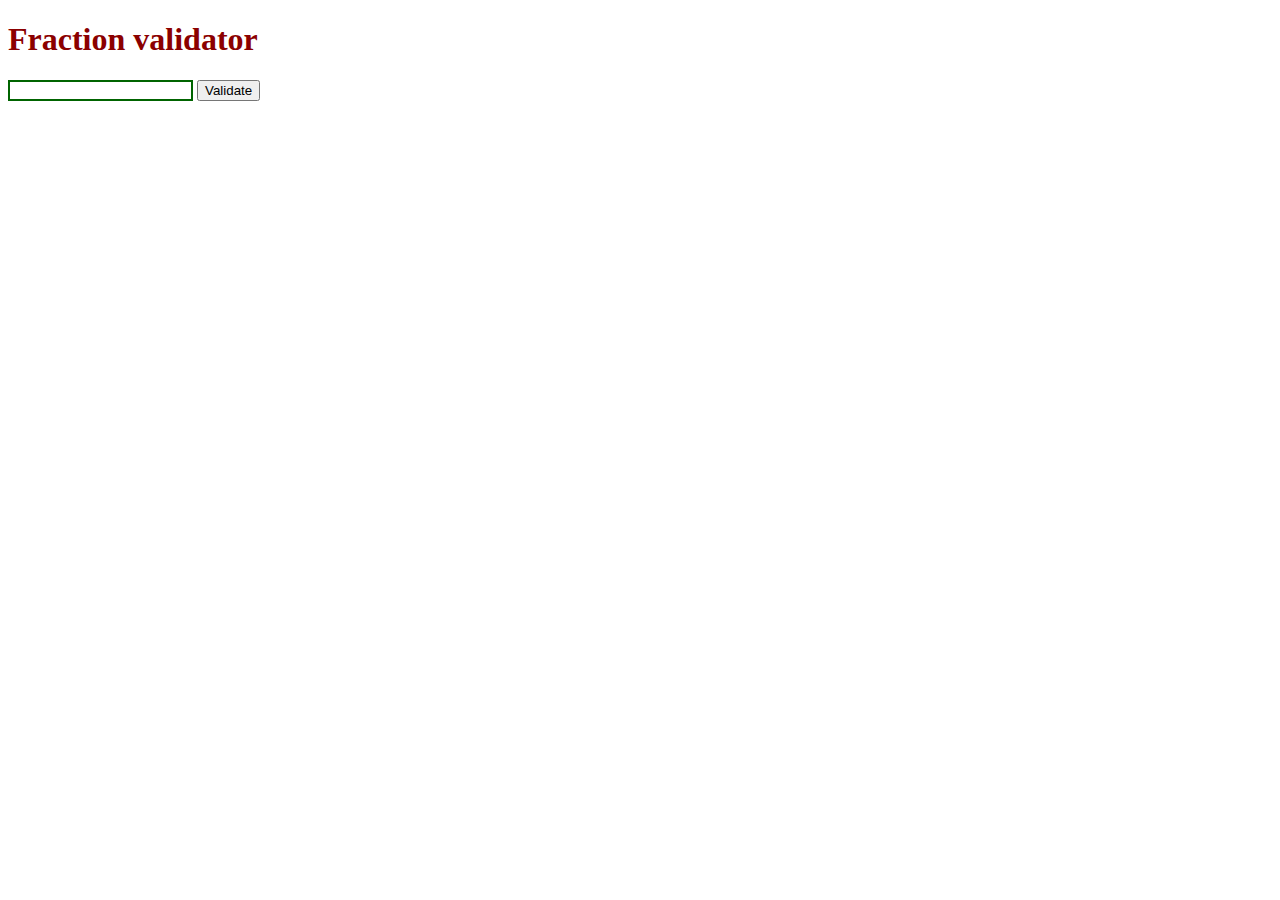
==== fraction/index.html @ 56e84244 "HTML: fraction validator" ====
<!DOCTYPE html>
<html lang="en">
<head>
    <meta charset="UTF-8">
    <title>Fraction validator</title>
    <link rel="stylesheet" href="style.css">
    <script src="fractionValidator.js"></script>
</head>
<body>
<div id="fractions">
    <h1>Fraction validator</h1>
    <input id="fraction" required>
    <button onclick="validateFraction('fraction')">Validate</button>
    <br>
    <p id="display">The valid fraction contains max 10 digits in whole piece and 5 in fractional separated by dot</p>
    <br>
    <span id="message"></span>
</div>
</body>
</html>
---- fraction/style.css ----
#fractions h1 {
    color: darkred;
}

#fraction {
    border-style: solid;
    border-color: darkgreen;
}

p {
    display: none;
}
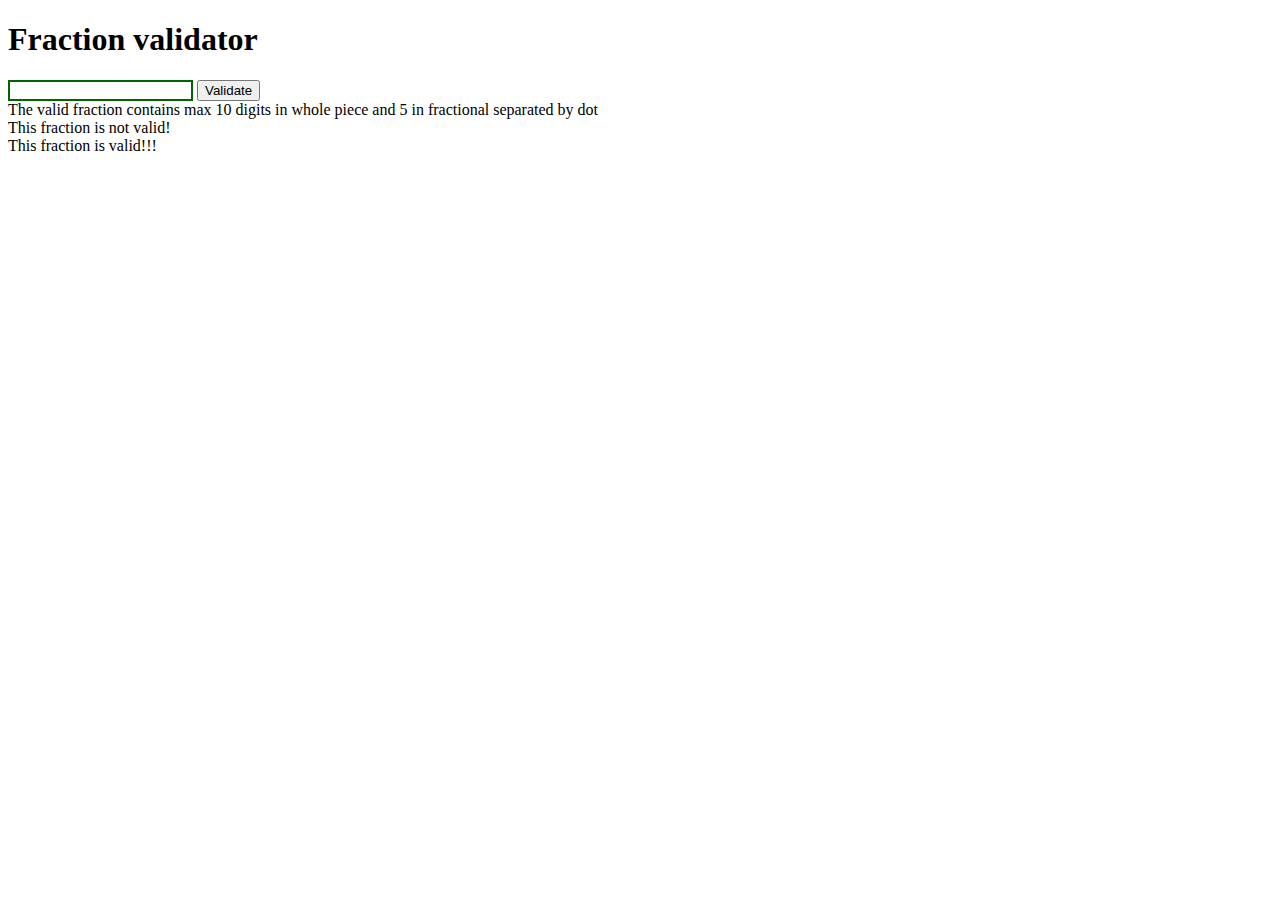
==== commit 7c08f93c: "Refactor" ====
--- a/fraction/index.html
+++ b/fraction/index.html
@@ -7,14 +7,17 @@
     <script src="fractionValidator.js"></script>
 </head>
 <body>
-<div id="fractions">
+<div class="fractions">
+
     <h1>Fraction validator</h1>
     <input id="fraction" required>
-    <button onclick="validateFraction('fraction')">Validate</button>
+    <button onclick="isFraction('fraction')">Validate</button>
     <br>
-    <p id="display">The valid fraction contains max 10 digits in whole piece and 5 in fractional separated by dot</p>
-    <br>
-    <span id="message"></span>
+    <div class="error">The valid fraction contains max 10 digits in whole piece and 5 in fractional
+        separated by dot<br>
+        <span>This fraction is not valid!</span>
+    </div>
+    <div class="success">This fraction is valid!!!</div>
 </div>
 </body>
-</html>+</html>
